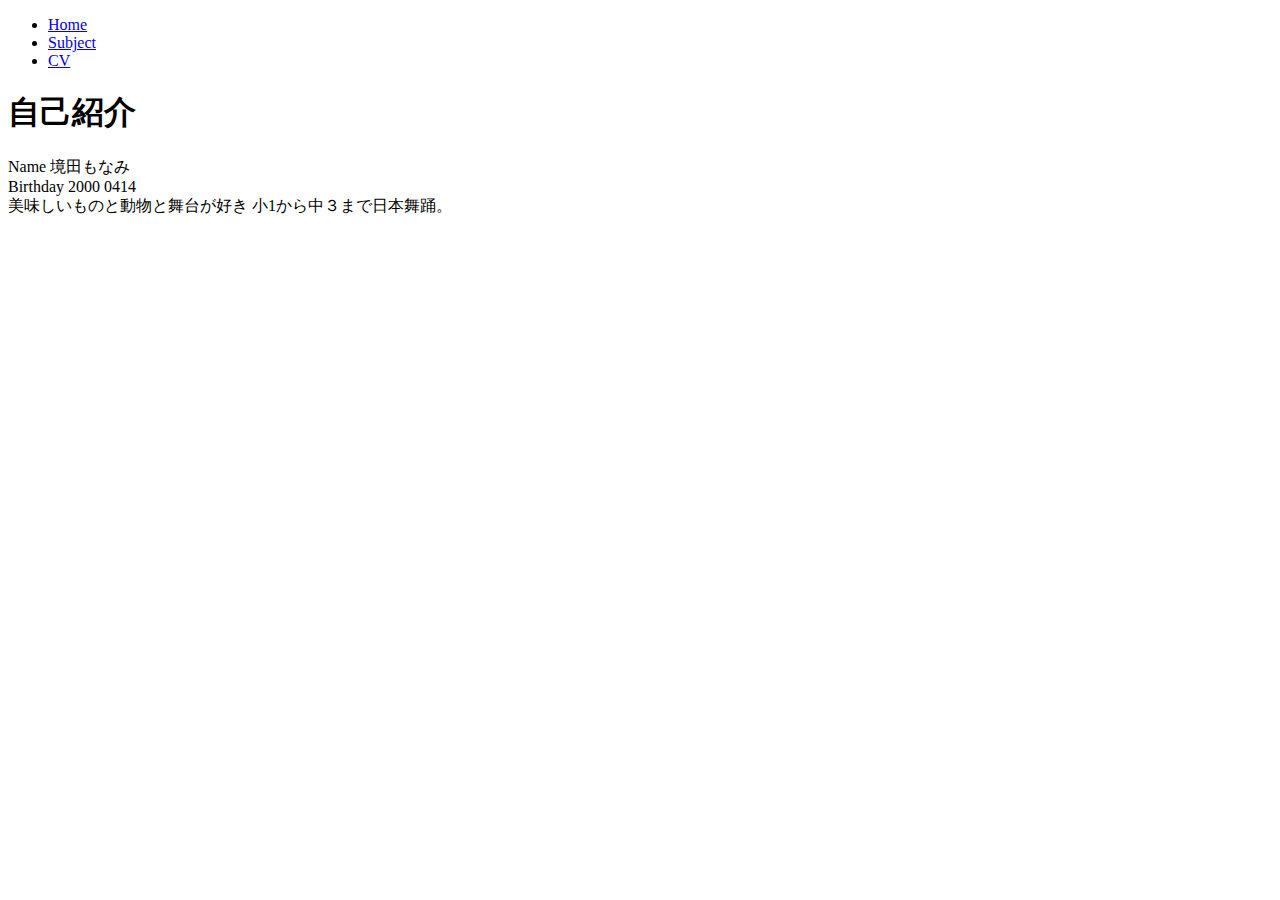
==== cv.html @ 31ea170d "add files" ====
<!DOCTYPE html>
<html lang=ja dir="ltr">
  <head>
    <meta charset="utf-8">
    <title></title>
  </head>
  <body>
    <header>
    <nav>
      <ul>
        <li>
          <a href="./index.html">Home</a>
        </li>
        <li>
          <a href="./subject.html">Subject</a>
        </li>
        <li>
          <a href="./cv.html">CV</a>
        </li>
      </ul>
    </nav>
  </header>

  <main>
    <h1>自己紹介</h1>
<p><li>Name 境田もなみ</li>
    <li>Birthday 2000 0414</li>
  美味しいものと動物と舞台が好き
  小1から中３まで日本舞踊。

</p>

<iframe width="560" height="315" src="https://www.youtube.com/embed/nrMr-ICutiI" frameborder="0" allow="accelerometer; autoplay; encrypted-media; gyroscope; picture-in-picture" allowfullscreen></iframe>


  </main>

  <footer>
  <small></small>
</footer>



  </body>
</html>
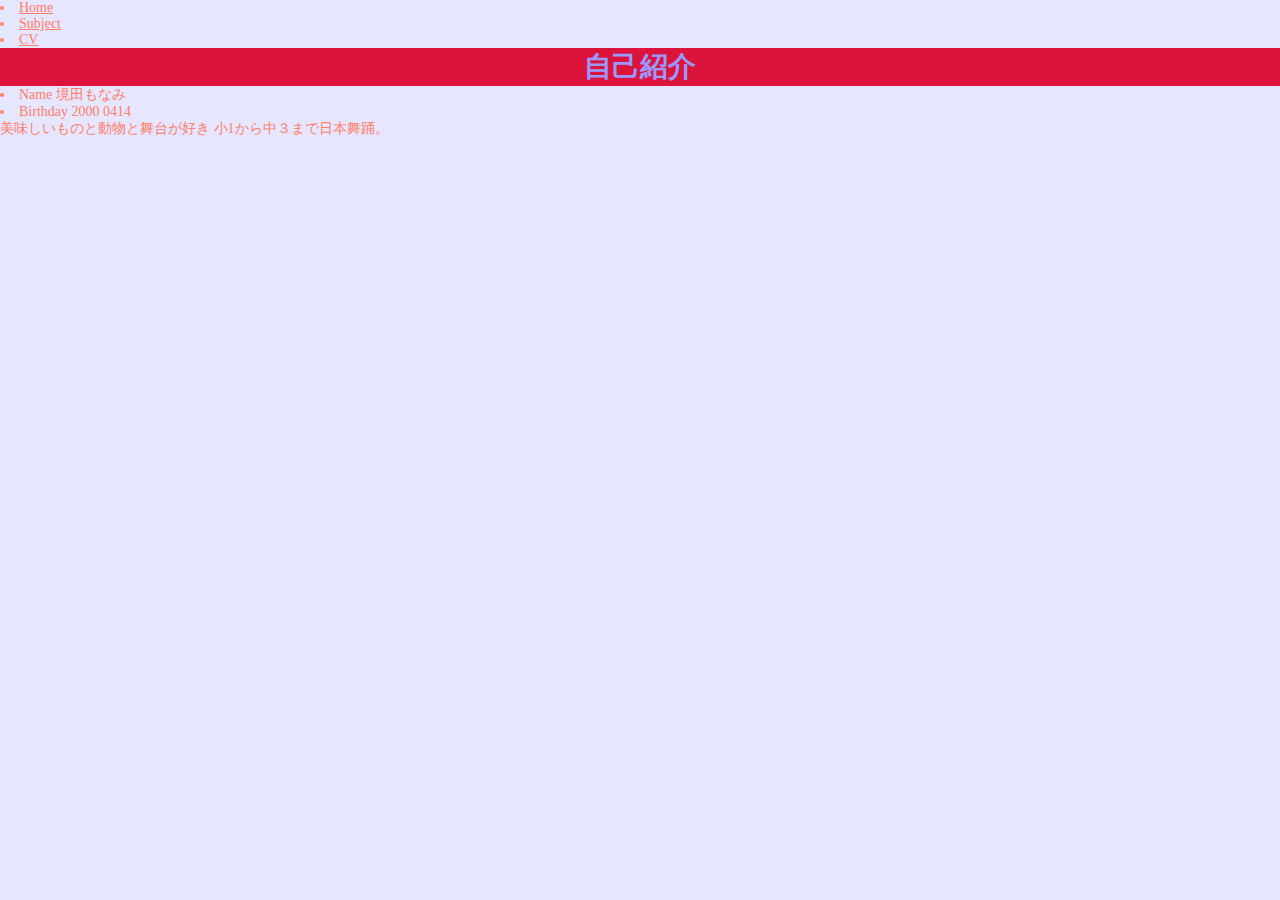
==== commit 6b5e3712: "add newpage" ====
--- a/cv.html
+++ b/cv.html
@@ -3,6 +3,8 @@
   <head>
     <meta charset="utf-8">
     <title></title>
+      <link rel="stylesheet" href="./assets/css/style.css">
+        <link rel="stylesheet" href="./assets/css/common.css">
   </head>
   <body>
     <header>
--- a/assets/css/style.css
+++ b/assets/css/style.css
@@ -0,0 +1,30 @@
+@charset "UTF-8";
+h1{
+  background-color: #dc143c;
+}
+html {
+  color:   #ff7d66;
+  background:    #e6e6ff;
+}
+
+
+h1{
+  text-align: center;
+}
+h1{
+  color: #9999FF
+}
+.wrapper{
+  text-align: center;
+  font-family: woff;
+  background-color: #9999FF
+}
+
+.img{
+  text-align: center;
+}
+
+.watasu{
+  font-family: fantasy;
+  color: #9999FF
+}
--- a/assets/css/common.css
+++ b/assets/css/common.css
@@ -0,0 +1,41 @@
+html {
+  color:   #ff7d66;
+  background:     #e6e6ff;
+
+
+  font-size:  14px;
+  line-height:   1,8;
+
+}
+
+*{
+  margin: 0;
+  padding: 0;
+  box-sizing: border-box;
+}
+
+img{
+  max-width: 100%;
+  height: auto;
+}
+
+a{color: #ff7d66
+
+}
+
+li{
+  list-style-position: inside;
+}
+
+.mb_s{
+  margin-bottom: 10px;
+}
+
+.mb_m{
+  margin-bottom: 20px;
+
+}
+
+.mb_l{
+  margin-bottom:  40
+}
